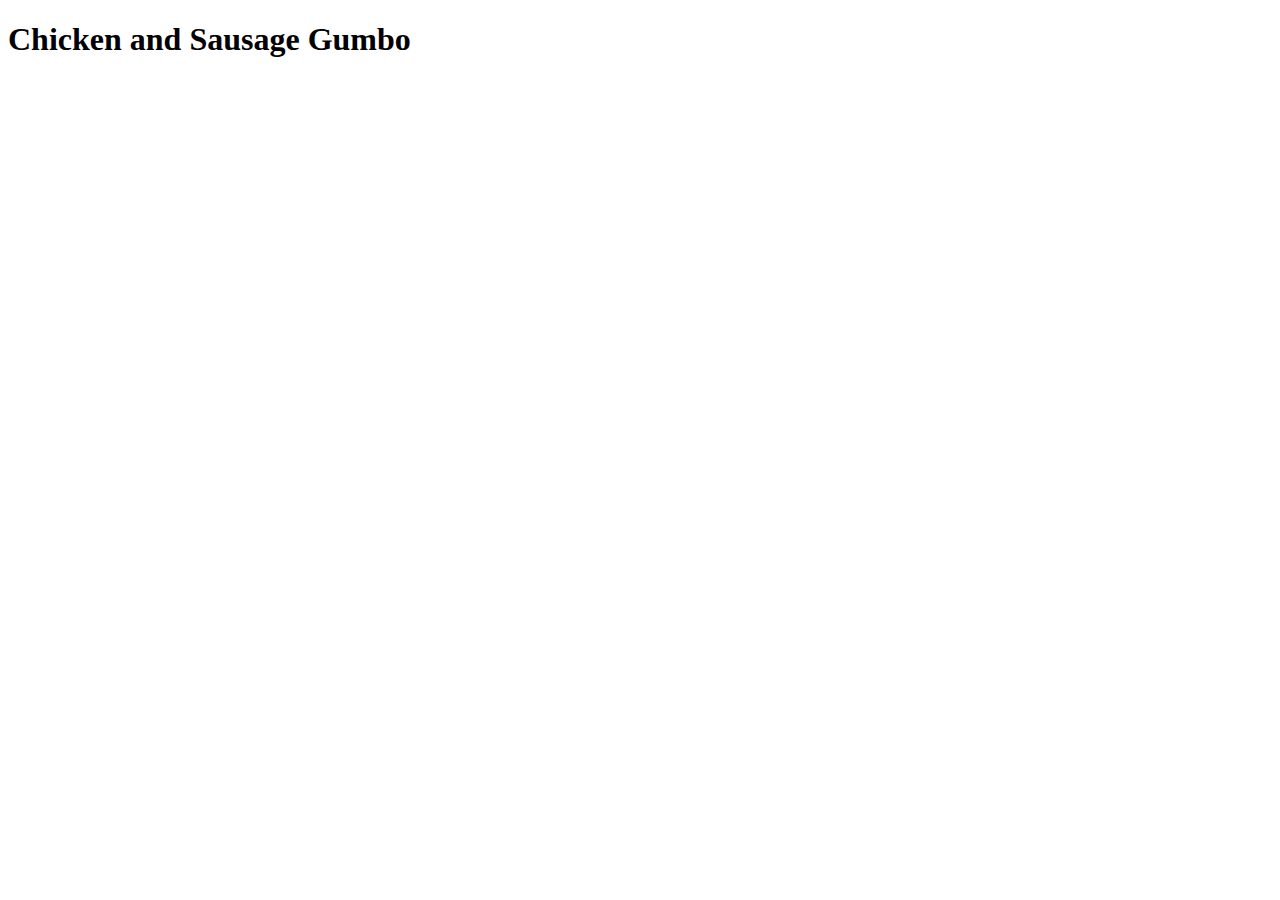
==== recipes/gumbo.html @ 6302a48c "Add Gumbo Page" ====
<!DOCTYPE html>
<html lang="en">
<head>
    <meta charset="UTF-8">
    <meta name="viewport" content="width=device-width, initial-scale=1.0">
    <title>Gumbo</title>
</head>
<body>
    <h1>Chicken and Sausage Gumbo</h1>
</body>
</html>
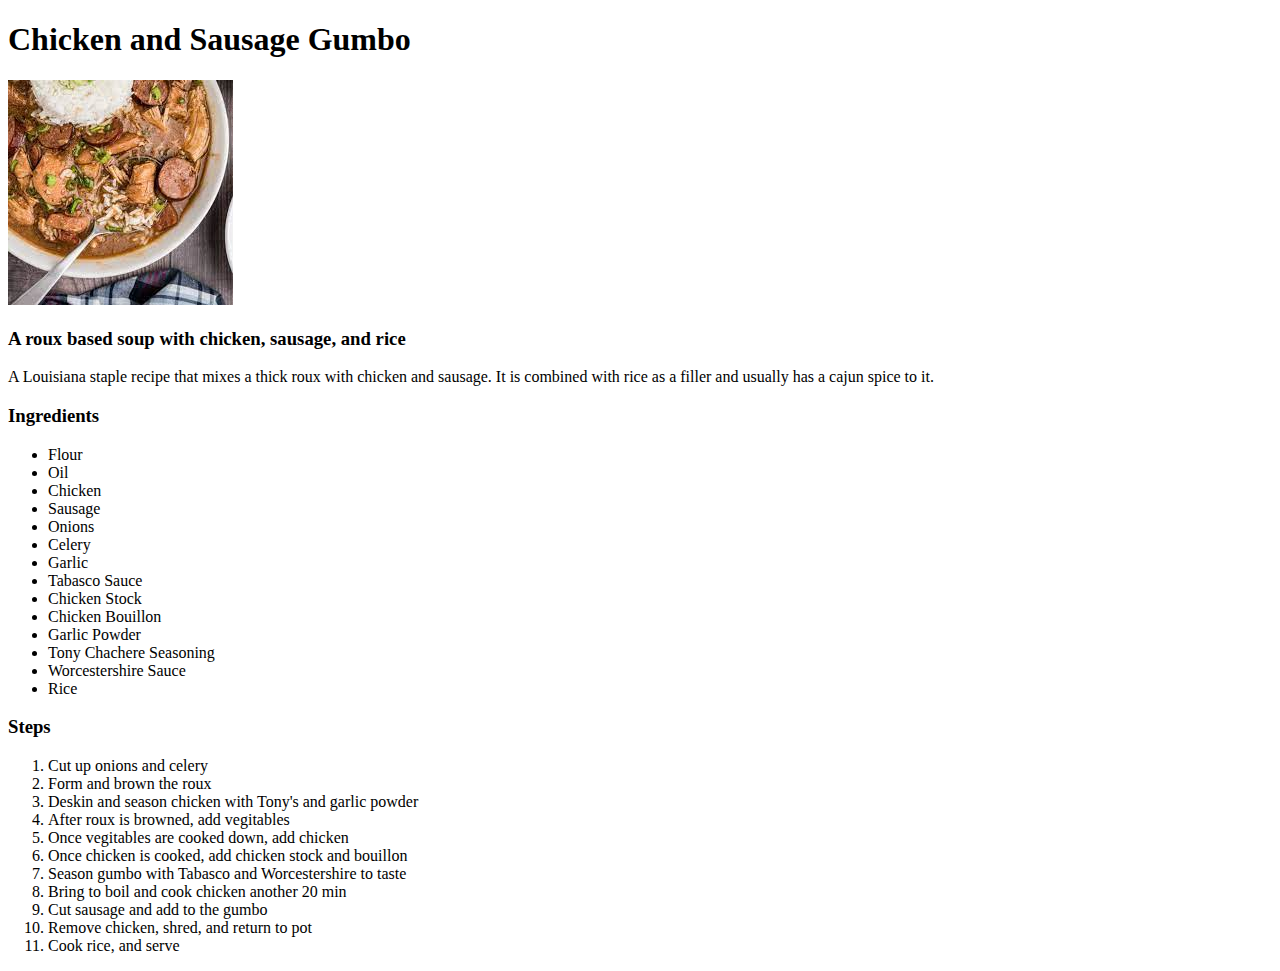
==== commit a77fd89c: "Fill in gumbo recipe" ====
--- a/recipes/gumbo.html
+++ b/recipes/gumbo.html
@@ -7,5 +7,44 @@
 </head>
 <body>
     <h1>Chicken and Sausage Gumbo</h1>
+
+    <img src="../img/gumbo.jpeg" alt="Photo of chicken and sausage gumbo">
+    
+    <h3>A roux based soup with chicken, sausage, and rice</h3>
+    
+    <p>A Louisiana staple recipe that mixes a thick roux with chicken and sausage. It is combined with rice as a filler and usually has a cajun spice to it.</p>
+    
+    <h3> Ingredients</h3>
+    <ul>
+        <li>Flour</li>
+        <li>Oil</li>
+        <li>Chicken</li>
+        <li>Sausage</li>
+        <li>Onions</li>
+        <li>Celery</li>
+        <li>Garlic</li>
+        <li>Tabasco Sauce</li>
+        <li>Chicken Stock</li>
+        <li>Chicken Bouillon</li>
+        <li>Garlic Powder</li>
+        <li>Tony Chachere Seasoning</li>
+        <li>Worcestershire Sauce</li>
+        <li>Rice</li>
+    </ul>
+
+    <h3>Steps</h3>
+    <ol>
+        <li>Cut up onions and celery</li>
+        <li>Form and brown the roux</li> 
+        <li>Deskin and season chicken with Tony's and garlic powder</li>
+        <li>After roux is browned, add vegitables</li>
+        <li>Once vegitables are cooked down, add chicken</li>
+        <li>Once chicken is cooked, add chicken stock and bouillon</li>
+        <li>Season gumbo with Tabasco and Worcestershire to taste</li>
+        <li>Bring to boil and cook chicken another 20 min</li>
+        <li>Cut sausage and add to the gumbo</li>
+        <li>Remove chicken, shred, and return to pot</li>
+        <li>Cook rice, and serve</li>
+    </ol>
 </body>
 </html>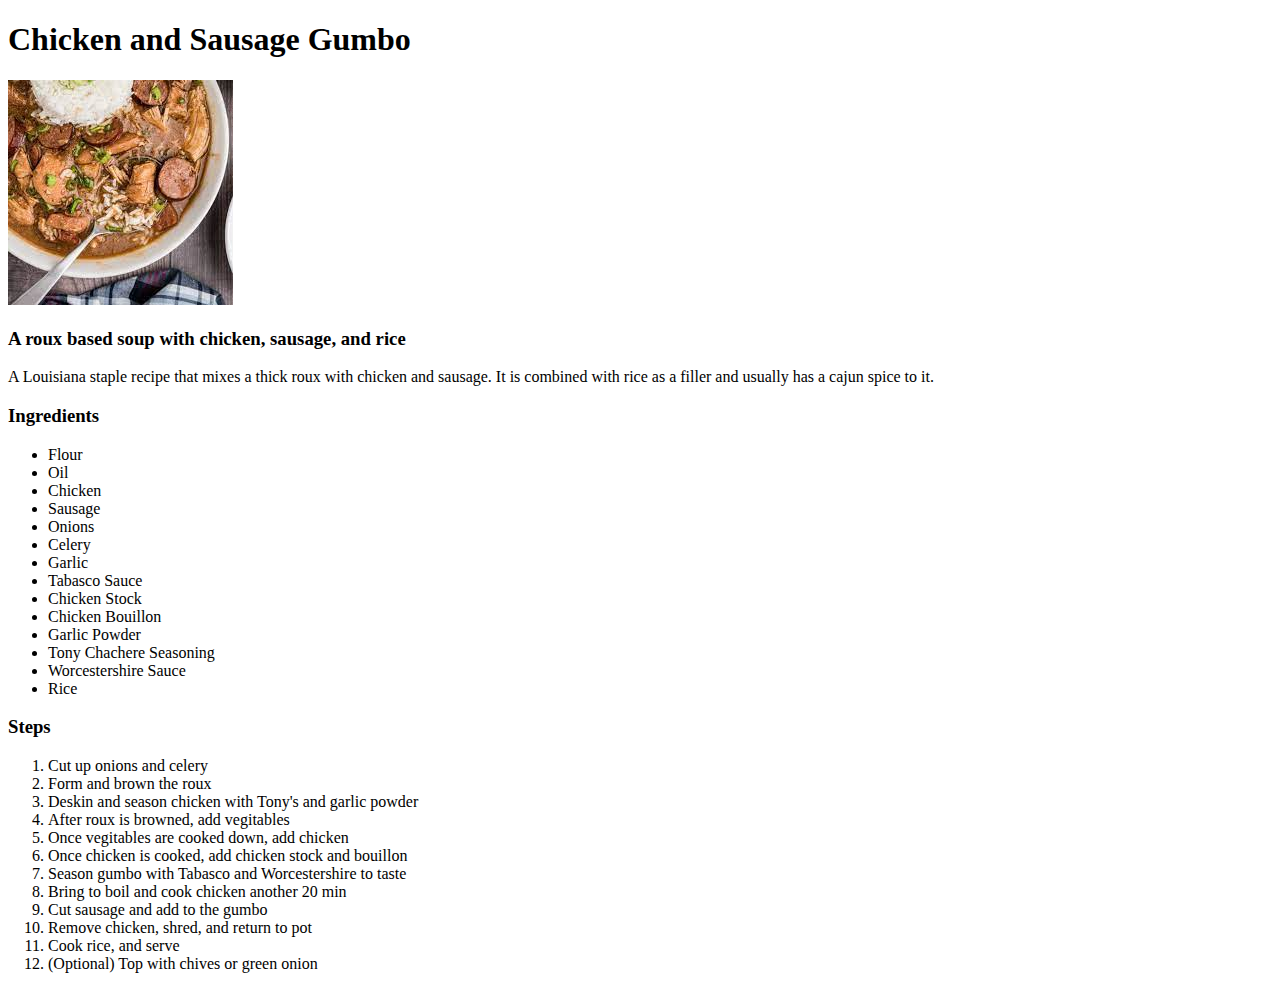
==== commit 21e396da: "Initialize PB&J and Rice Dressing Recipes" ====
--- a/recipes/gumbo.html
+++ b/recipes/gumbo.html
@@ -45,6 +45,7 @@
         <li>Cut sausage and add to the gumbo</li>
         <li>Remove chicken, shred, and return to pot</li>
         <li>Cook rice, and serve</li>
+        <li>(Optional) Top with chives or green onion</li>
     </ol>
 </body>
 </html>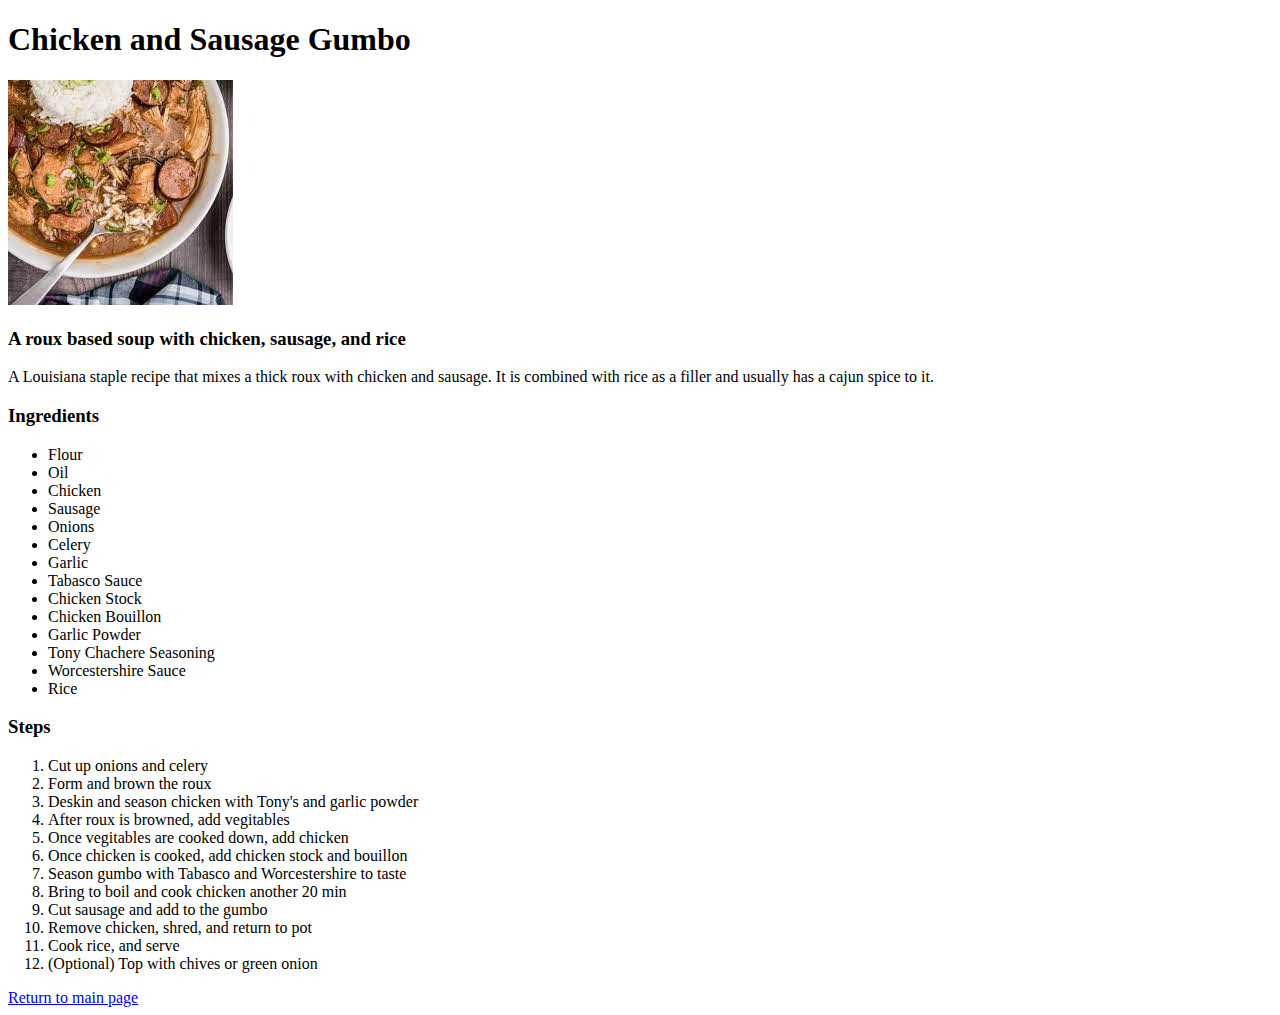
==== commit c203a0b7: "Add main page link and Initiate CSS" ====
--- a/recipes/gumbo.html
+++ b/recipes/gumbo.html
@@ -4,6 +4,7 @@
     <meta charset="UTF-8">
     <meta name="viewport" content="width=device-width, initial-scale=1.0">
     <title>Gumbo</title>
+    <link rel="stylesheet" href="style.css">
 </head>
 <body>
     <h1>Chicken and Sausage Gumbo</h1>
@@ -47,5 +48,6 @@
         <li>Cook rice, and serve</li>
         <li>(Optional) Top with chives or green onion</li>
     </ol>
+    <a href="../index.html">Return to main page</a>
 </body>
 </html>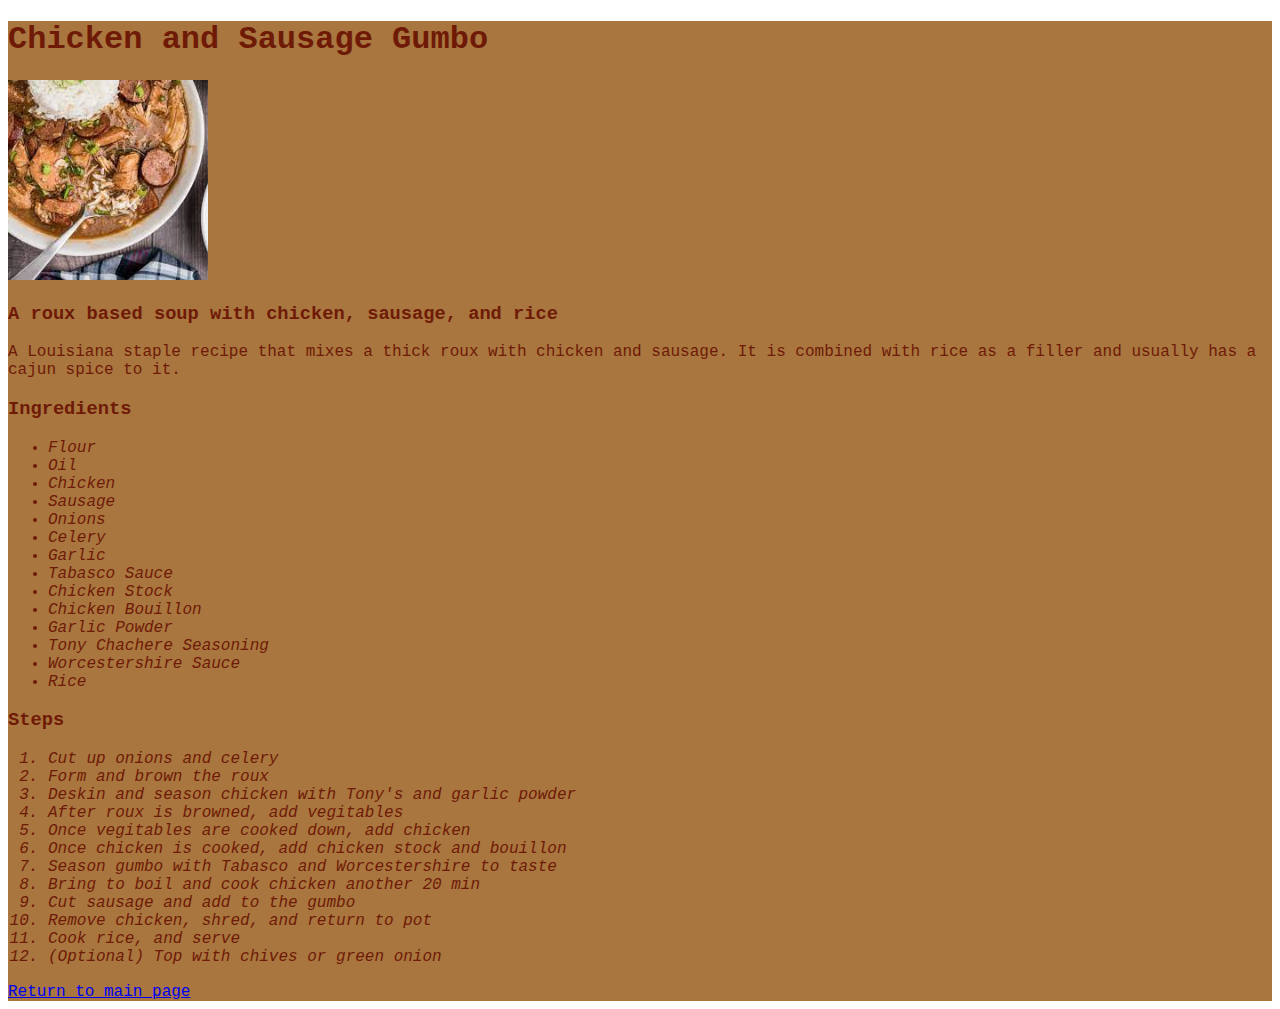
==== commit b8095afa: "Add initial style to pages" ====
--- a/recipes/gumbo.html
+++ b/recipes/gumbo.html
@@ -4,19 +4,20 @@
     <meta charset="UTF-8">
     <meta name="viewport" content="width=device-width, initial-scale=1.0">
     <title>Gumbo</title>
-    <link rel="stylesheet" href="style.css">
+    <link rel="stylesheet" href="../style.css">
 </head>
-<body>
-    <h1>Chicken and Sausage Gumbo</h1>
+<body> 
+    <div>
+    <h1 class="text heading">Chicken and Sausage Gumbo</h1>
 
     <img src="../img/gumbo.jpeg" alt="Photo of chicken and sausage gumbo">
     
-    <h3>A roux based soup with chicken, sausage, and rice</h3>
+    <h3 class="text heading">A roux based soup with chicken, sausage, and rice</h3>
     
-    <p>A Louisiana staple recipe that mixes a thick roux with chicken and sausage. It is combined with rice as a filler and usually has a cajun spice to it.</p>
+    <p class="text">A Louisiana staple recipe that mixes a thick roux with chicken and sausage. It is combined with rice as a filler and usually has a cajun spice to it.</p>
     
-    <h3> Ingredients</h3>
-    <ul>
+    <h3 class="text heading"> Ingredients</h3>
+    <ul class="text list">
         <li>Flour</li>
         <li>Oil</li>
         <li>Chicken</li>
@@ -33,8 +34,8 @@
         <li>Rice</li>
     </ul>
 
-    <h3>Steps</h3>
-    <ol>
+    <h3 class="text heading">Steps</h3>
+    <ol class="text list">
         <li>Cut up onions and celery</li>
         <li>Form and brown the roux</li> 
         <li>Deskin and season chicken with Tony's and garlic powder</li>
@@ -48,6 +49,7 @@
         <li>Cook rice, and serve</li>
         <li>(Optional) Top with chives or green onion</li>
     </ol>
-    <a href="../index.html">Return to main page</a>
+    <a class="text link" href="../index.html">Return to main page</a>
+</div>
 </body>
 </html>--- a/style.css
+++ b/style.css
@@ -0,0 +1,21 @@
+div {
+    background-color: #A8763E;
+    color: #6F1A07;
+}
+
+img {
+    width: 200px;
+    height: auto;
+}
+
+.text {
+    font-family: 'Courier New', Courier, monospace;
+}
+
+.heading {
+    font-weight: 900;
+}
+
+.list {
+    font-style: italic;
+}